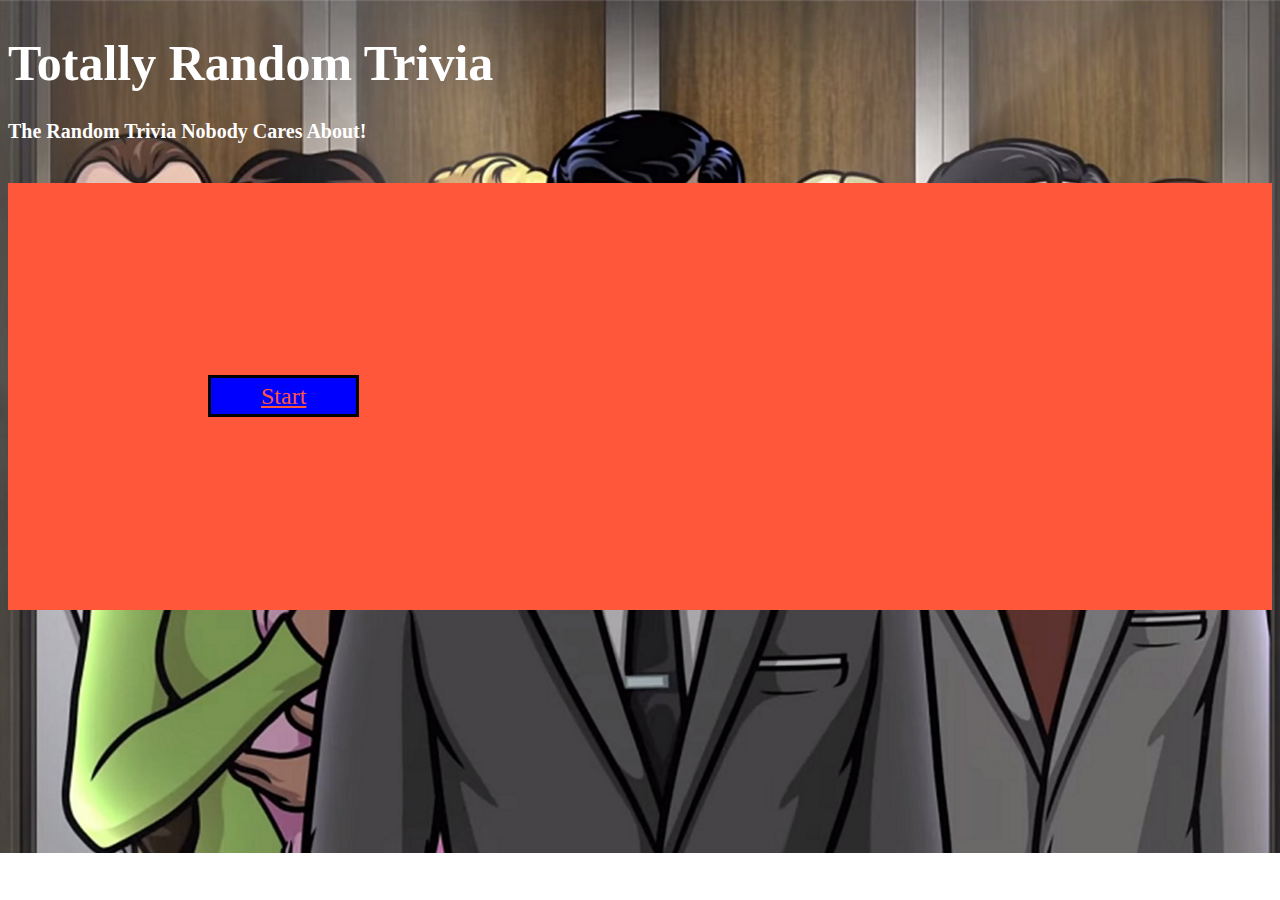
==== index.html @ aebeb853 "<COMMENT>" ====
<!DOCTYPE html>

<html lang="en-us">
	
<head>

	<meta charset="UTF-8">
	
	<link rel="stylesheet" href="https://maxcdn.bootstrapcdn.com/bootstrap/3.3.6/css/bootstrap.min.css" integrity="sha384-1q8mTJOASx8j1Au+a5WDVnPi2lkFfwwEAa8hDDdjZlpLegxhjVME1fgjWPGmkzs7" crossorigin="anonymous">

  	<!-- Link to CSS stylesheet -->
  	<link rel="stylesheet" type="text/css" href="assets/css/style.css">

</head>
 <body>
	<div class="container">
		<div class="text-center">
			<div class="page-header">
				<h1>Totally Random Trivia<br><small class="subheader">The Random Trivia Nobody Cares About!</small>
				</h1>
			</div>
		</div>
		<div class="row main">
			<div class="text-center">
			<div class="col-lg-1"></div>
				<div class="col-lg-10">
					<div class="panel panel-default landing">
						<a href="index2.html" class="startButton">Start</a>
       				</div>
       			</div>
       		</div>
       	</div>
       

























	</div>

	<!-- Link to jQuery Library -->
	<script src="https://cdnjs.cloudflare.com/ajax/libs/jquery/3.2.1/jquery.min.js"></script>
	<!-- Link to Javascript -->
  	<script type="text/javascript" src="assets/javascript/app3.js"></script>


</body>
</html>
---- assets/css/style.css ----
.subheader {
	font-size: 20px;
	color: white;
}
h1 {
	font-size: 50px;
	color: white;
}
.landing {
	padding: 200px;
	background-color: #ff5739;
}
a {
	font-size: 24px;
	border: solid 3px black;
	padding: 5px 50px 5px 50px;
	color: #ff5739;
	background-color: blue;
}
body {
	background-size: cover;
	background-image: url("../images/archercast.jpg");
	background-repeat: repeat-x;
}
.main-button-container {
	margin-bottom: 0px;
}
.mainArea  {
	background-image: url("../images/texture2.jpg")
}
p {
	color: #d0e1e1;
	font-size: 30px;
	text-shadow: 1px 0 #cc6300, 0 -1px #cc6300, -1px 0 #cc6300, 0 1px #cc6300;
}
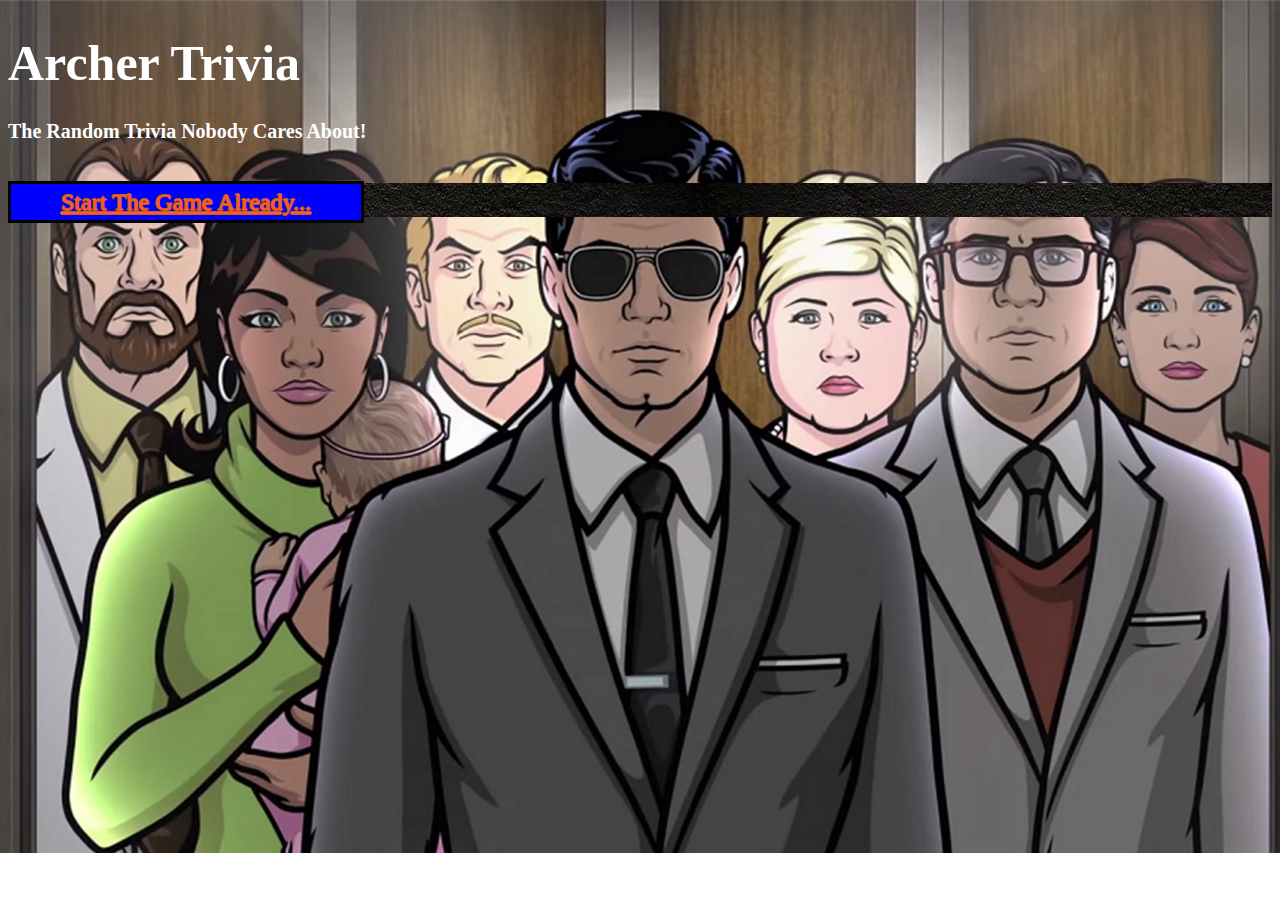
==== commit 84d2d5b4: "<COMMENT>" ====
--- a/index.html
+++ b/index.html
@@ -16,44 +16,22 @@
 	<div class="container">
 		<div class="text-center">
 			<div class="page-header">
-				<h1>Totally Random Trivia<br><small class="subheader">The Random Trivia Nobody Cares About!</small>
+				<h1>Archer Trivia<br><small class="subheader">The Random Trivia Nobody Cares About!</small>
 				</h1>
 			</div>
 		</div>
-		<div class="row main">
+		<div class="row secondary">
 			<div class="text-center">
 			<div class="col-lg-1"></div>
 				<div class="col-lg-10">
-					<div class="panel panel-default landing">
-						<a href="index2.html" class="startButton">Start</a>
-       				</div>
-       			</div>
-       		</div>
-       	</div>
-       
-
-
-
-
-
-
-
-
-
-
-
-
-
-
-
-
-
-
-
-
-
-
-
+					<div class="panel panel-default mainArea">					
+						
+					</div>
+				</div>
+			</div>
+		</div>
+						
+				
 
 
 	</div>
